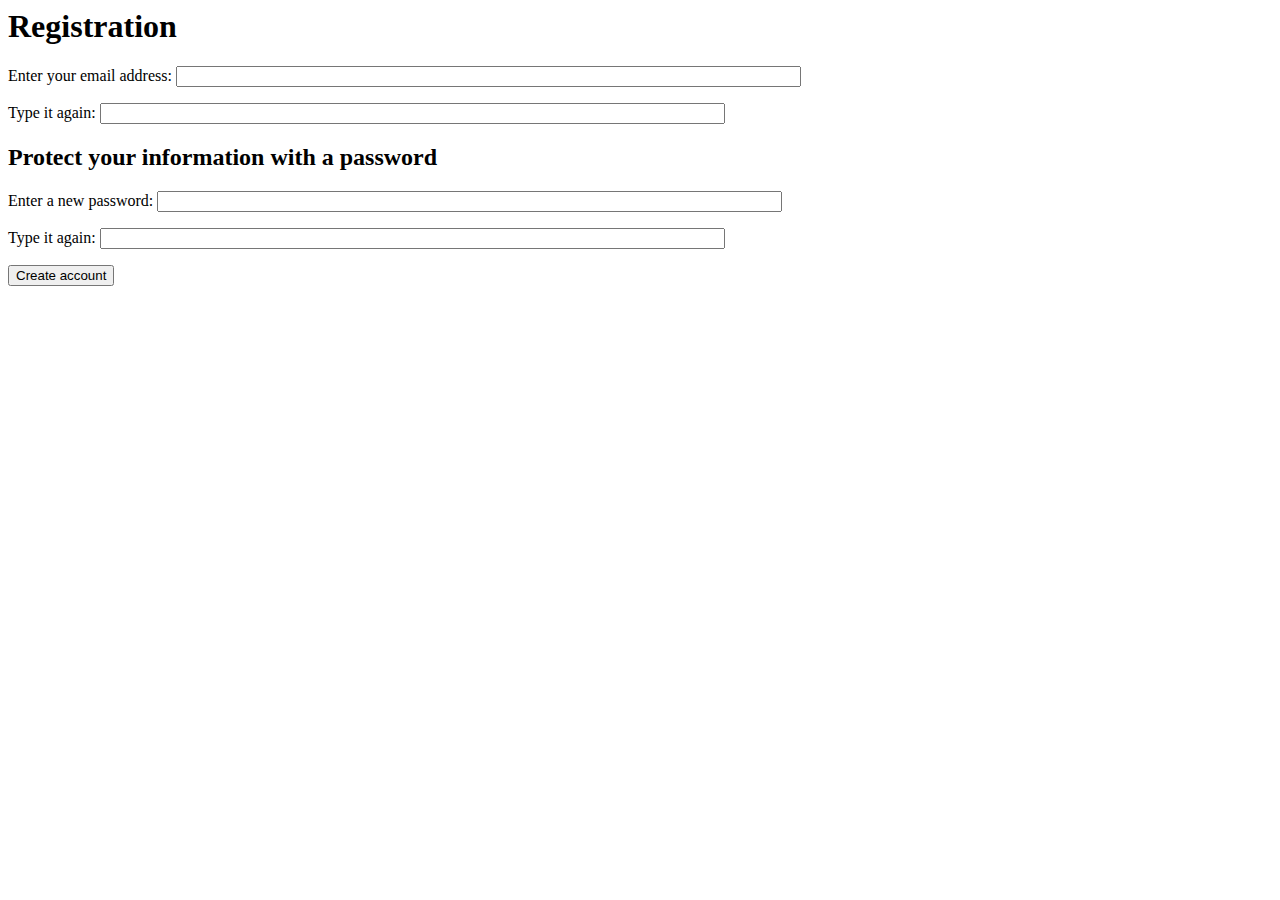
==== createaccount.html @ 6c2dba4e "copying project files over" ====
<html lang="en">
<head>
	<meta http-equiv="content-type" content="text/html; charset=utf-8">
	<title>Registration</title>
</head>
<body>
<html>
<body>

<form  enctype="multipart/form-data" action="createaccount.php" method="POST">

<h1>Registration</h1>
<p>Enter your email address:	<input type="text" size="75" name="Email" value=""></p>
<p>Type it again: <input type="text" size="75" name="confirmEmail" value=""></p>

<h2>Protect your information with a password</h2>
<p>Enter a new password: <input type="text" size="75" name="Password" value=""></p>
<p>Type it again: <input type="text" size="75" name="confirmPassword" value=""></p>

<input type="submit" value="Create account"/>

</form>

</body>
</html>
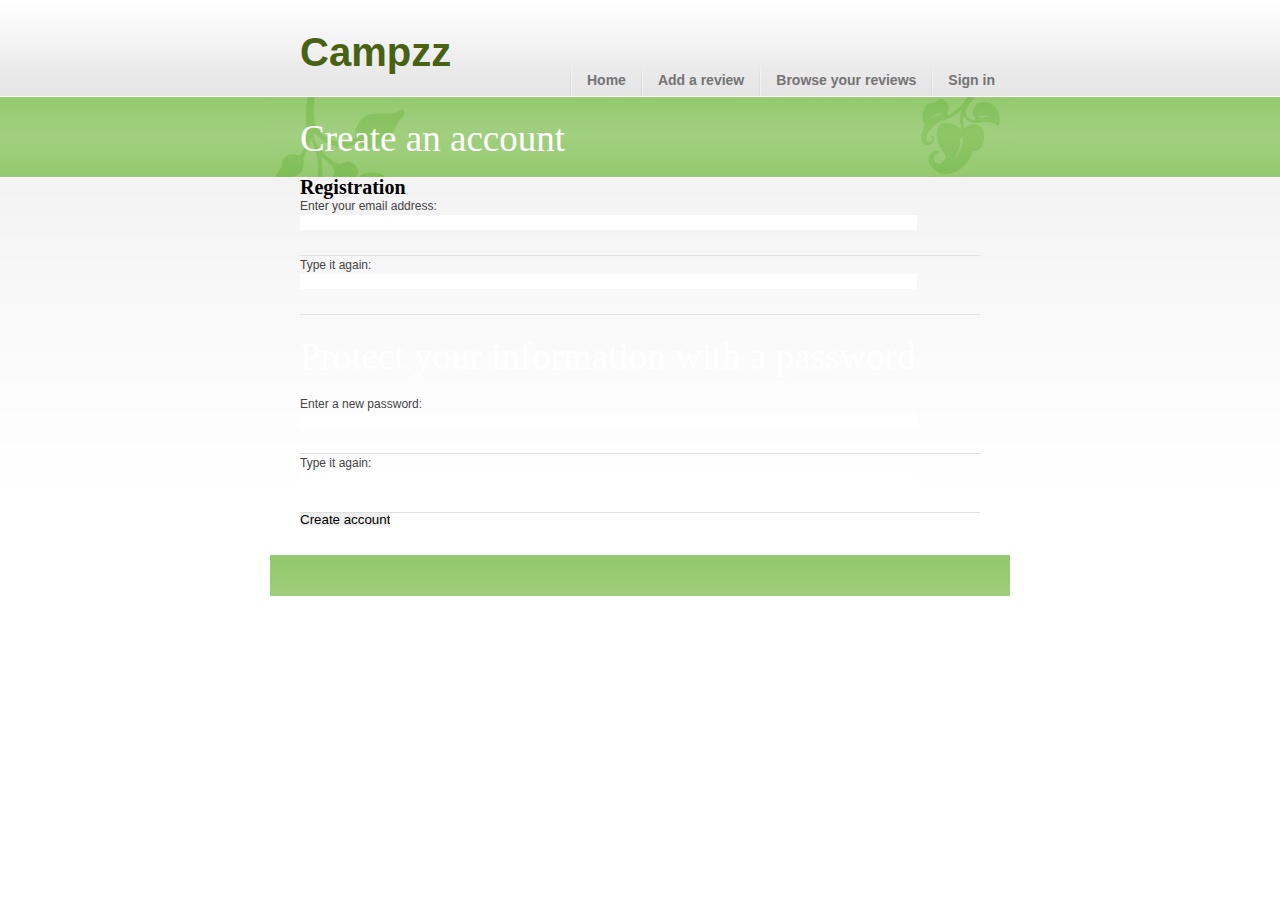
==== commit 78d4cfb1: "Incorporated template" ====
--- a/createaccount.html
+++ b/createaccount.html
@@ -1,25 +1,63 @@
-<html lang="en">
+<!DOCTYPE html PUBLIC "-//W3C//DTD XHTML 1.0 Transitional//EN"
+    "http://www.w3.org/TR/xhtml1/DTD/xhtml1-transitional.dtd">
+
+<html lang="en-US" xml:lang="en-US" xmlns="http://www.w3.org/1999/xhtml">
 <head>
-	<meta http-equiv="content-type" content="text/html; charset=utf-8">
-	<title>Registration</title>
+  <title>Add a review</title>
+  <meta http-equiv="content-language" content="en-us" />
+  <meta http-equiv="content-type" content="text/html; charset=utf-8" />
+  <link href="css/styles.css" rel="stylesheet" media="screen" type="text/css" /><!--[if lte IE 6]>
+       <link href="css/styles_ie.css" rel="stylesheet" media="screen" type="text/css" />
+       <![endif]-->
 </head>
-<body>
-<html>
-<body>
 
-<form  enctype="multipart/form-data" action="createaccount.php" method="POST">
+<body id="brandsbody">
+  <div id="wrap">
+    <div id="header">
+      <h1>Campzz<a href="index.html" title="Home"></a></h1>
 
-<h1>Registration</h1>
-<p>Enter your email address:	<input type="text" size="75" name="Email" value=""></p>
-<p>Type it again: <input type="text" size="75" name="confirmEmail" value=""></p>
+      <ul>
+        <li><a href="index.html" title="Home">Home</a></li>
 
-<h2>Protect your information with a password</h2>
-<p>Enter a new password: <input type="text" size="75" name="Password" value=""></p>
-<p>Type it again: <input type="text" size="75" name="confirmPassword" value=""></p>
+        <li><a href="addpost.html" title="Add a review">Add a review</a></li>
 
-<input type="submit" value="Create account"/>
+        <li><a href="browse.html" title="Browse your reviews">Browse your reviews</a></li>
 
-</form>
+        <li><a href="signin.html" title="Sign in">Sign in</a></li>
+      </ul>
+    </div>
+    <hr />
 
+    <div id="content_brands">
+      <h2>Create an account</h2>
+
+      <form enctype="multipart/form-data" action="createaccount.php" method="post">
+        <h1>Registration</h1>
+
+        <p>Enter your email address: <input type="text" size="75" name="Email" value="" /></p>
+
+        <p>Type it again: <input type="text" size="75" name="confirmEmail" value="" /></p>
+
+        <h2>Protect your information with a password</h2>
+
+        <p>Enter a new password: <input type="text" size="75" name="Password" value="" /></p>
+
+        <p>Type it again: <input type="text" size="75" name="confirmPassword" value="" /></p><input type="submit" value="Create account" />
+      </form>
+      <hr />
+
+      <div id="footer">
+        <ul>
+          <li><a href="index.html" title="Home">Home</a></li>
+
+          <li><a href="addpost.html" title="Add a review">Add a review</a></li>
+
+          <li><a href="browse.html" title="Browse your reviews">Browse your reviews</a></li>
+        </ul>
+      </div>
+    </div>
+
+    <div id="liner"></div>
+  </div>
 </body>
 </html>
--- a/css/styles.css
+++ b/css/styles.css
@@ -0,0 +1,295 @@
+* {
+	margin: 0px;
+	padding: 0px;
+	border: none;
+	outline: none;
+	line-height: 1;
+	list-style: none;
+	text-decoration: none;
+}
+body	{
+	font-size: 62.5%;
+	background: url(../images/bg_body.jpg) repeat-x left top;
+}
+#brandsbody	{
+	background: url(../images/bg_brands_body.jpg) repeat-x left 5px;
+}
+
+/*						PAGE LAYOUT						*/
+
+#wrap	{
+	z-index: 5;
+	width: 740px;
+	margin: 0 auto;
+	position: relative;
+}
+#header	{
+	height: 97px;
+	padding-left: 10px;
+}
+#content	{
+	height: 1%;
+	padding-left: 25px;
+	background: url(../images/bg_content.jpg) no-repeat left top;
+}
+#footer	{
+	height: 30px;
+	padding-top: 40px;
+}
+#liner	{
+	z-index: 1;
+	height: 41px;
+	margin-top: -41px;
+	position: relative;
+	background: url(../images/bg_html.jpg) repeat-x left top;
+}
+
+/*						GLOBAL STYLES						*/
+
+hr	{
+	display: none;
+}
+.clear	{
+	height: 0;
+	clear: both;
+	overflow: hidden;
+}
+a:hover	{
+	text-decoration: underline;
+}
+
+/*						HEADER STYLES						*/
+
+#header h1	{
+	width: 325px;
+	height: 67px;
+	color: #496112;
+	padding-left: 20px;
+	padding-top: 30px;
+	position: relative;
+	font: bold 4em Arial, Helvetica, sans-serif;
+}
+#header h1 a, #header h1 a:visited	{
+	top: 0;
+	left: 0;
+	width: 325px;
+	height: 97px;
+	display: block;
+	position: absolute;
+}
+#header ul	{
+	float: right;
+	margin-top: -33px;
+}
+#header li	{
+	float: left;
+	padding-left: 2px;
+	background: url(../images/bg_nav_li.jpg) no-repeat left top;
+	font: bold 1.4em "Trebuchet MS", Arial, Helvetica, sans-serif;
+}
+#header li a, #header li a:visited	{
+	float: left;
+	height: 24px;
+	color: #747474;
+	display: block;
+	padding: 9px 15px 0 15px;
+}
+#header li a:hover	{
+	color: #7eb17a;
+	text-decoration: none;
+}
+
+/*						CONTENT STYLES						*/
+
+#picture	{
+	float: left;
+	width: 455px;
+}
+#picture h2	{
+	color: #fff;
+	padding: 27px 0 27px 5px;
+	font: 3.7em "Times New Roman", Times, serif;
+}
+#picture .picframe	{
+	width: 410px;
+	height: 260px;
+	padding: 20px 22px 22px 20px;
+	background: url(../images/bg_big_image.png) no-repeat left top;
+}
+#outdoor	{
+	float: right;
+	width: 233px;
+	padding: 102px 12px 0 0;
+}
+#outdoor h3	{
+	color: #fff;
+	margin-bottom: 2px;
+	padding-bottom: 5px;
+	border-bottom: solid 1px #bcdda4;
+	font: 1.3em "Trebuchet MS", Arial, Helvetica, sans-serif;
+}
+#outdoor img {  
+	margin: 15px 0 35px 0;
+}
+#info	{
+	float: right;
+	width: 233px;
+	padding: 28px 12px 0 0;
+}
+#info h3	{
+	color: #49942f;
+	margin-bottom: 10px;
+	padding-bottom: 5px;
+	border-bottom: solid 1px #d3e2cd;
+	font: 1.3em "Trebuchet MS", Arial, Helvetica, sans-serif;
+}
+#info p	{
+	color: #666;
+	font: 1.2em/1.5em "Trebuchet MS", Arial, Helvetica, sans-serif;
+	margin-bottom: 10px;
+}
+#info p a, #info p a:visited	{
+	color: #49942f;
+}
+#whoiam	{
+	float: left;
+	width: 442px;
+	padding-left: 15px;
+}
+#whoiam h2	{
+	color: #49942f;
+	padding: 19px 0 15px 0;
+	font: 2.6em "Times New Roman", Times, serif;
+}
+#whoiam h3	{
+	color: #49942f;
+	font: 1.8em "Times New Roman", Times, serif;
+}
+#whoiam h3 span	{
+	color: #474747;
+}
+#whoiam p	{
+	color: #444;
+	font: 1.2em/1.5em "Trebuchet MS", Arial, Helvetica, sans-serif;
+}
+.gear	{
+	float: left;
+	width: 221px;
+	margin-top: 26px;
+	padding-top: 22px;
+	border-top: solid 1px #e3e3e3;
+}
+.gear h3	{
+	margin-bottom: 20px;
+}
+.gear .picframe	{
+	float: left;
+	width: 79px;
+	height: 50px;
+	margin-right: 10px;
+	padding: 5px 7px 7px 5px;
+	background: url(../images/bg_gear_image.png) no-repeat left top;
+}
+.gear p	{
+	padding-right: 25px;
+}
+.gear p a, .gear p a:visited	{
+	color: #49942f;
+}
+
+
+/*						FOOTER STYLES						*/
+
+#footer a, #footer a:visited	{
+	color: #4b6538;
+}
+#footer ul	{
+	float: right;
+}
+#footer li	{
+	float: left;
+	padding: 0 15px;
+	border-right: solid 1px #4b6538;
+	font: 1em/1em "Trebuchet MS", Arial, Helvetica, sans-serif;
+}
+#footer li.last	{
+	border: none;
+}
+#footer li a, #footer li a:visited	{
+	color: #4b6538;
+}
+#footer p	{
+	color: #688d4e;
+	font: 1em/1em "Trebuchet MS", Arial, Helvetica, sans-serif;
+}
+
+/***********************************************************/
+/********************BRANDS PAGE STYLES*********************/
+/***********************************************************/
+
+/*						PAGE LAYOUT						*/
+
+#content_brands	{
+	padding: 0 30px;
+	background: url(../images/bg_brands_content.jpg) no-repeat left top;
+}
+
+/*						BRANDS CONTENT STYLES						*/
+
+#content_brands h2	{
+	color: #fff;
+	height: 60px;
+	padding: 20px 0 0 0;
+	font: 3.7em "Times New Roman", Times, serif;
+}
+#content_brands h3	{
+	height: 50px;
+	color: #49942f;
+	padding: 25px 0 0 0;
+	font: 2.6em "Times New Roman", Times, serif;
+}
+#content_brands p	{
+	color: #444;
+	padding-bottom: 25px;
+	border-bottom: solid 1px #e0e0e0;
+	font: 1.2em/1.5em "Trebuchet MS", Arial, Helvetica, sans-serif;
+}
+#content_brands .type p	{
+	border: none;
+}
+#lcol, #rcol	{
+	width: 325px;
+	padding-top: 25px;
+}
+#lcol	{
+	float: left;
+}
+#rcol	{
+	float: right;
+}
+.type	{
+	height: 1%;
+	position: relative;
+	padding: 0 0 10px 90px;
+}
+.type span	{
+	top: 0;
+	left: 0;
+	width: 64px;
+	height: 64px;
+	display: block;
+	position: absolute;
+	background: url(../images/bg_bullet.png) no-repeat left top;
+}
+.type h4	{
+	color: #49942f;
+	padding-bottom: 20px;
+	font: 1.8em "Times New Roman", Times, serif;
+}
+.type h4 strong	{
+	color: #474747;
+	font-weight: normal;
+}
+.type p a, .type p a:visited	{
+	color: #49942f;
+}
--- a/css/styles_ie.css
+++ b/css/styles_ie.css
@@ -0,0 +1,5 @@
+/*						STYLES FOR IE						*/
+
+.picframe, #outdoor li, .type span	{
+	behavior: url(css/iepngfix.htc);
+}
